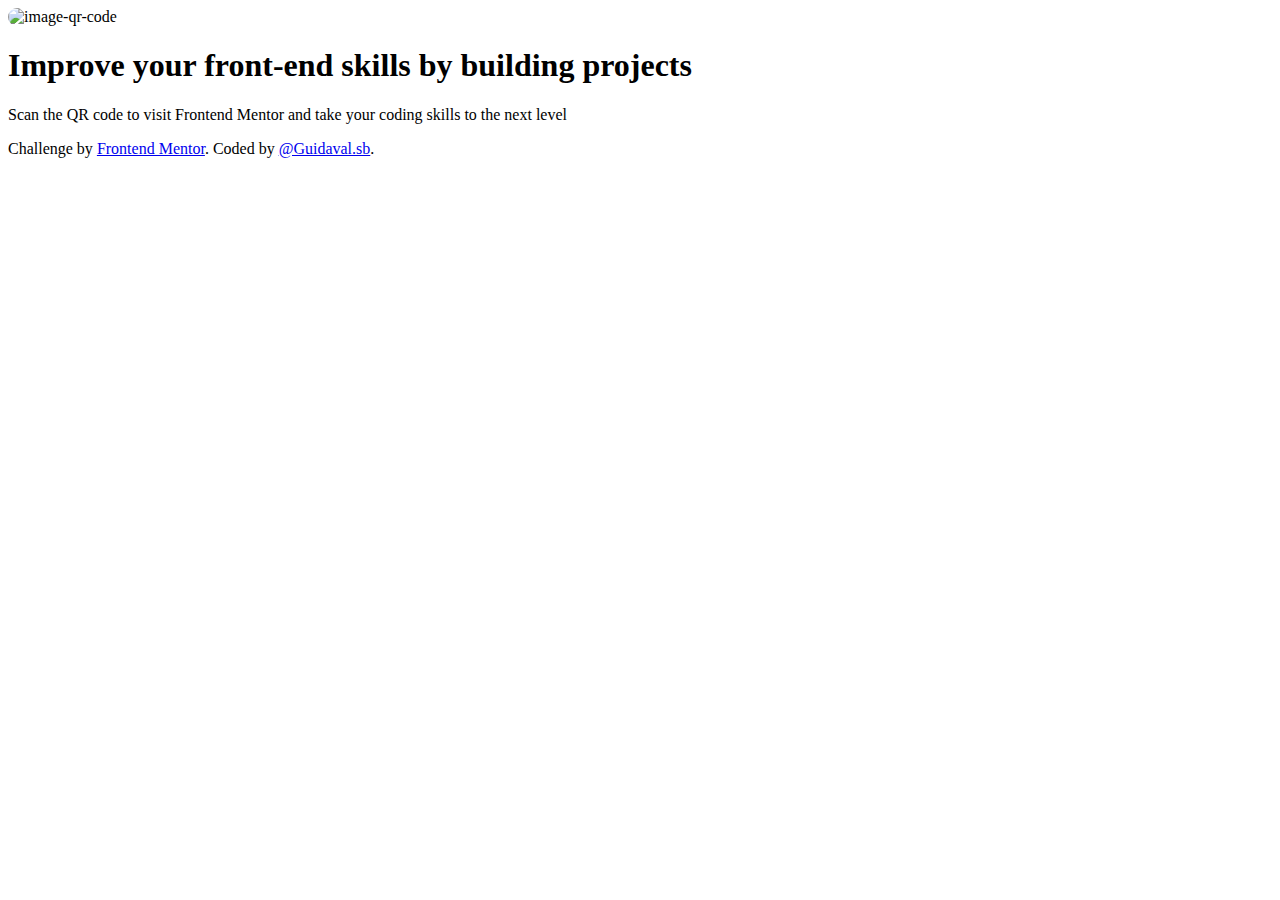
==== MeuIndex.html @ 2cad6866 "Add files via upload" ====
<!DOCTYPE html>
<html lang="pt-br">
<head>
  <meta charset="UTF-8">
  <meta name="viewport" content="width=device-width, initial-scale=1.0"> <!-- displays site properly based on user's device -->

  <link rel="icon" type="image/png" sizes="32x32" href="./images/favicon-32x32.png">
  <link rel="stylesheet" href="https://fonts.googleapis.com/css?family=Outfit">
  <link rel="stylesheet" type="text/css" href="./css/style.css">
  <title>Frontend Mentor | QR code component</title>

  <!-- Feel free to remove these styles or customise in your own stylesheet 👍 -->

</head>
<body>
  <div class="container">

    <div class="box">
      <div class="img-qrcode">
        <img src="images/image-qr-code.png" alt="image-qr-code" style="border-radius: 15px;">
      </div> 

      <div class="conteudo">
        <h1 class="heading">Improve your front-end skills by building projects</h1>
        <p class="subheading">Scan the QR code to visit Frontend Mentor and take your coding skills to the next level</p>
      </div>
      
    </div>
    
  </div>
  <footer>
    <div class="attribution">
      Challenge by <a href="https://www.frontendmentor.io?ref=challenge" target="_blank">Frontend Mentor</a>. 
      Coded by <a href="https://www.instagram.com/guidaval.sb/">@Guidaval.sb</a>.
    </div>
  </footer>
</body>
</html>
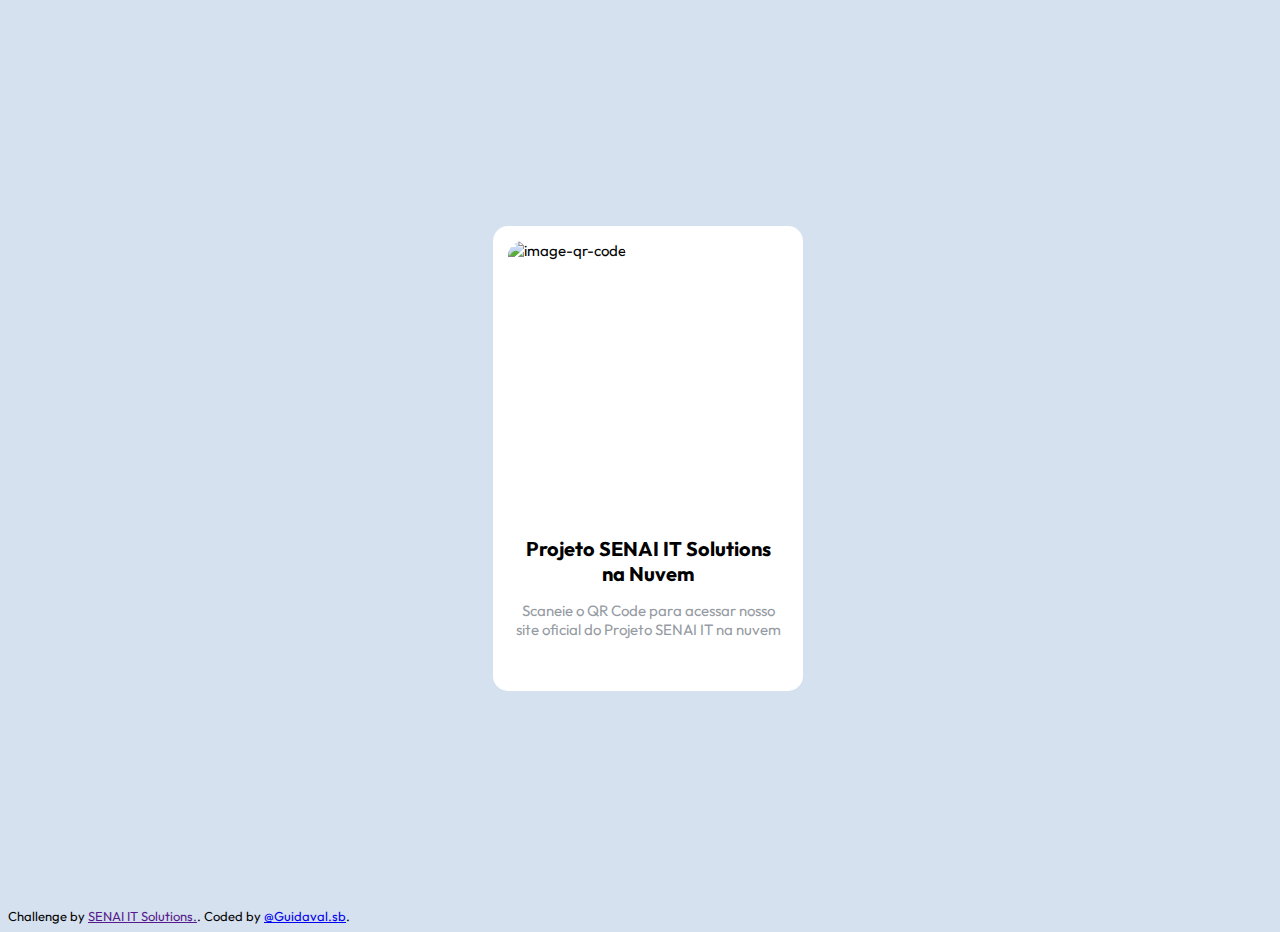
==== commit 483c7178: "Update MeuIndex.html" ====
--- a/MeuIndex.html
+++ b/MeuIndex.html
@@ -2,14 +2,12 @@
 <html lang="pt-br">
 <head>
   <meta charset="UTF-8">
-  <meta name="viewport" content="width=device-width, initial-scale=1.0"> <!-- displays site properly based on user's device -->
+  <meta name="viewport" content="width=device-width, initial-scale=1.0"> <!-- exibe o site corretamente com base no dispositivo do usuário-->
 
-  <link rel="icon" type="image/png" sizes="32x32" href="./images/favicon-32x32.png">
+  <link rel="icon" type="image/png" sizes="32x32" href="./image/favicon-32x32.png">
   <link rel="stylesheet" href="https://fonts.googleapis.com/css?family=Outfit">
-  <link rel="stylesheet" type="text/css" href="./css/style.css">
-  <title>Frontend Mentor | QR code component</title>
-
-  <!-- Feel free to remove these styles or customise in your own stylesheet 👍 -->
+  <link rel="stylesheet" type="text/css" href="style.css">
+  <title>Desafio QRCode </title>
 
 </head>
 <body>
@@ -21,8 +19,8 @@
       </div> 
 
       <div class="conteudo">
-        <h1 class="heading">Improve your front-end skills by building projects</h1>
-        <p class="subheading">Scan the QR code to visit Frontend Mentor and take your coding skills to the next level</p>
+        <h1 class="heading">Projeto SENAI IT Solutions na Nuvem</h1>
+        <p class="subheading">Scaneie o QR Code para acessar nosso site oficial do Projeto SENAI IT na nuvem</p>
       </div>
       
     </div>
@@ -30,9 +28,9 @@
   </div>
   <footer>
     <div class="attribution">
-      Challenge by <a href="https://www.frontendmentor.io?ref=challenge" target="_blank">Frontend Mentor</a>. 
+      Challenge by <a href="" target="_blank">SENAI IT Solutions.</a>. 
       Coded by <a href="https://www.instagram.com/guidaval.sb/">@Guidaval.sb</a>.
     </div>
   </footer>
 </body>
-</html>+</html>
--- a/style.css
+++ b/style.css
@@ -0,0 +1,53 @@
+body {
+    background-color:  #d5e1ef;
+    font-size: 15px;
+    font-family: 'Outfit', sans-serif;
+}
+
+.container {
+    width: 100vw;
+    height: 100vh;
+    display: flex;
+    flex-direction: row;
+    justify-content: center;
+    align-items: center;
+    display: flex;
+}
+
+.box {
+    width: 310px;
+    height: 465px;
+    background-color: hsl(0, 0%, 100%);
+    border-radius: 15px;
+}
+
+.img-qrcode {
+    margin: 15px;
+    width: 300px;
+    height: 280px;
+    display: flex;
+} 
+
+img {
+    display: flex;
+    justify-content: center;
+    align-items: center;
+}
+
+.box .heading {
+    font-size: 20px;
+    padding: 0 20px;
+    text-align: center;
+    font-weight: 700;
+}
+
+.box .subheading {
+    font-size: 15px;
+    padding: 0 20px;
+    text-align: center;
+    color: #969ba3
+}
+
+.attribution {
+    font-size: small;
+}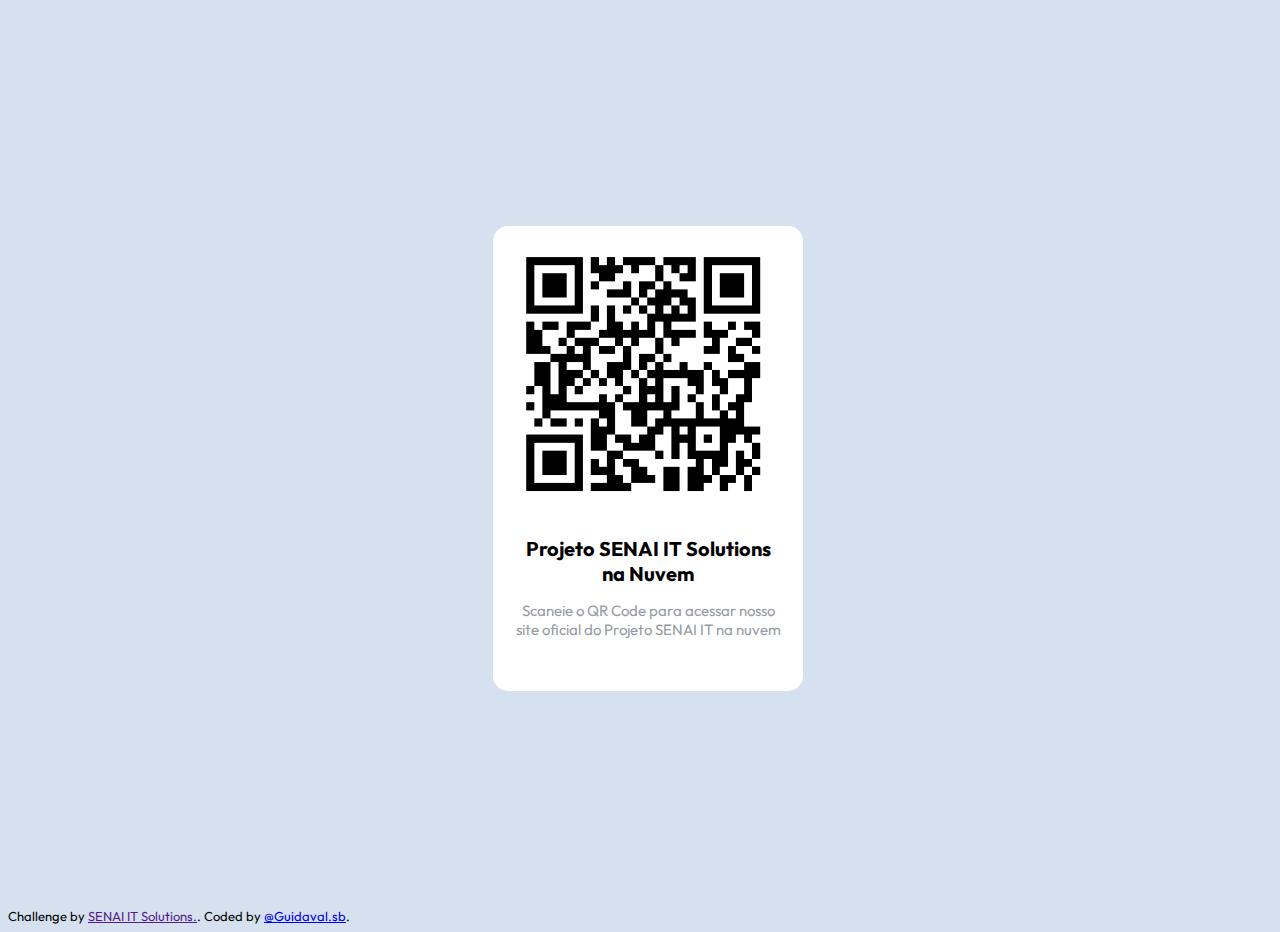
==== commit a867ce44: "subindo imagem" ====
--- a/MeuIndex.html
+++ b/MeuIndex.html
@@ -33,4 +33,4 @@
     </div>
   </footer>
 </body>
-</html>
+</html>